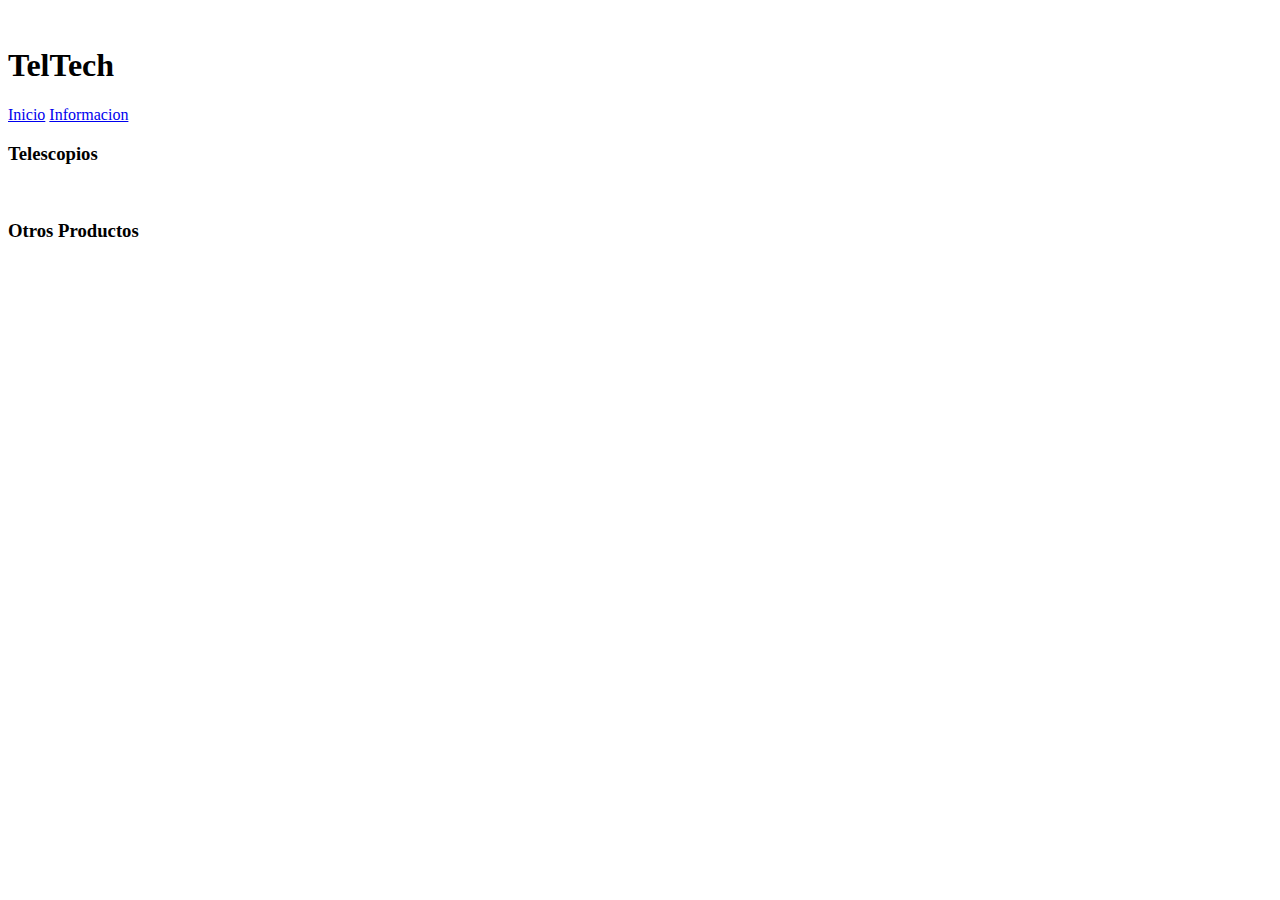
==== Productos.html @ c5390b18 "Creado el index, informacion, productos de la empresa TelTech" ====
<!DOCTYPE html>
<html lang="en">

<head>
    <meta charset="UTF-8">
    <meta http-equiv="X-UA-Compatible" content="IE=edge">
    <meta name="viewport" content="width=device-width, initial-scale=1.0">
    <title>TelTech/Productos</title>
</head>

<body>
    <header>
        <img src="" alt="">
        <h1>TelTech</h1>
        <nav>
            <a href="index.html">Inicio</a>
            <a href="Informacion.html">Informacion</a>
        </nav>
    </header>

    <div>
        <h3>Telescopios</h3>
        <div>
            <img />
            <img />
            <img />
            <img />
            <h3>Otros Productos</h3>
            <div>
                <img />
                <img />
                <img />
                <img />
            </div>
        </div>
    </div>
</body>

</html>
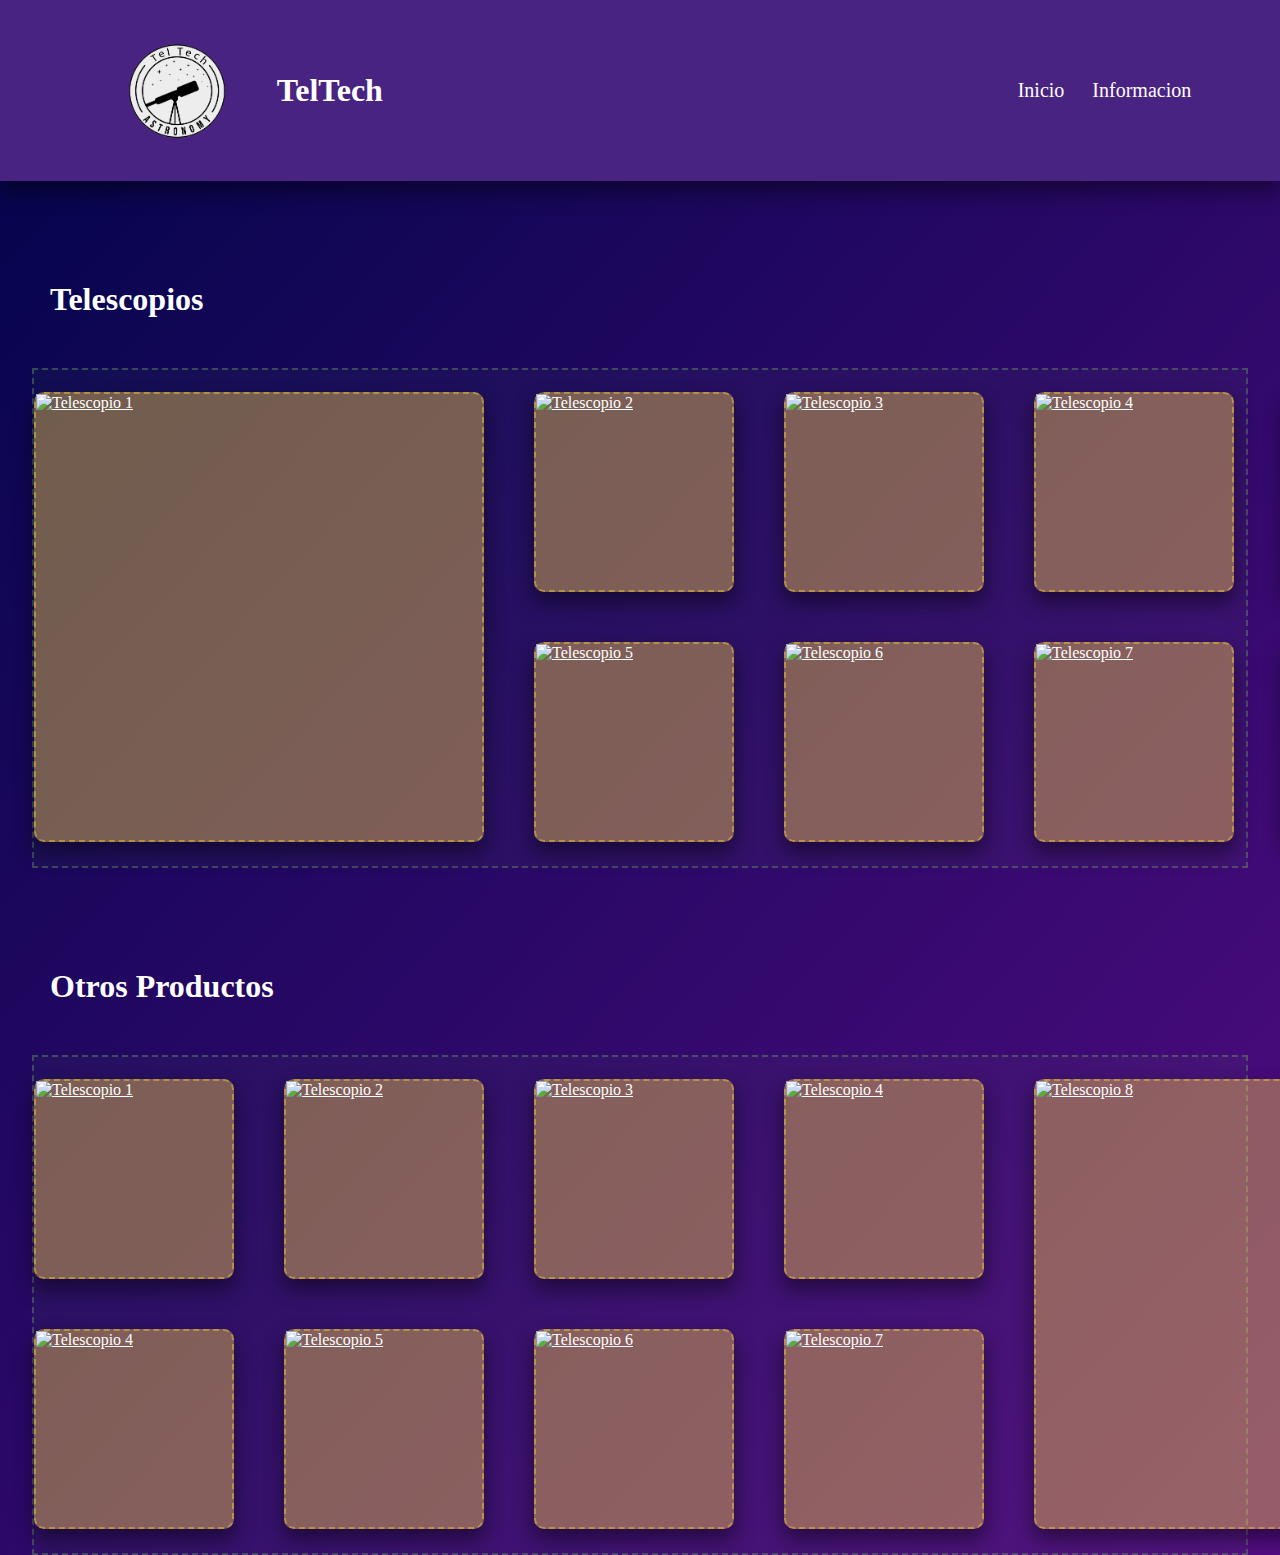
==== commit bdb8d677: "segundo commit" ====
--- a/Productos.html
+++ b/Productos.html
@@ -6,35 +6,59 @@
     <meta http-equiv="X-UA-Compatible" content="IE=edge">
     <meta name="viewport" content="width=device-width, initial-scale=1.0">
     <title>TelTech/Productos</title>
+    <link rel="stylesheet" href="productos.css">
 </head>
 
 <body>
-    <header>
-        <img src="" alt="">
-        <h1>TelTech</h1>
+    <header class="header">
         <nav>
-            <a href="index.html">Inicio</a>
-            <a href="Informacion.html">Informacion</a>
+          <img src="/Assets/LogoTeltech2.png" alt="logo" class="logo" />
+          <h1>TelTech</h1>
+          <div class="nav-links">
+            <ul>
+              <li><a href="Index.html">Inicio</a></li>
+              <li><a href="Informacion.html">Informacion</a></li>
+            </ul>
+          </div>
         </nav>
-    </header>
+      </header>
 
-    <div>
-        <h3>Telescopios</h3>
+    <div class="main">
+        <h1>Telescopios</h1>
         <div>
-            <img />
-            <img />
-            <img />
-            <img />
-            <h3>Otros Productos</h3>
-            <div>
-                <img />
-                <img />
-                <img />
-                <img />
+            <div class="Catalogo">
+
+                <div class="grid-item1"> <a href=""><img src="Assets\tel1.jpeg" alt="Telescopio 1" /></a> </div>
+                <div class="grid-item2"> <a href=""><img src="Assets\tel2.jpeg" alt="Telescopio 2" /></a> </div>
+                <div class="grid-item3"> <a href=""><img src="Assets\tel3.jpeg" alt="Telescopio 3" /></a> </div>
+                <div class="grid-item4"> <a href=""><img src="Assets\tel4.jpeg" alt="Telescopio 4" /></a> </div>
+                <div class="grid-item5"> <a href=""><img src="Assets\tel4.jpeg" alt="Telescopio 4" /></a> </div>
+                <div class="grid-item6"> <a href=""><img src="Assets\tel4.jpeg" alt="Telescopio 5" /></a> </div>
+                <div class="grid-item7"> <a href=""><img src="Assets\tel4.jpeg" alt="Telescopio 6" /></a> </div>
+                <div class="grid-item8"> <a href=""><img src="Assets\tel4.jpeg" alt="Telescopio 7" /></a> </div>
+                <div class="grid-item9"> <a href=""><img src="Assets\tel4.jpeg" alt="Telescopio 8" /></a> </div>
+
             </div>
         </div>
+        <h1>Otros Productos</h1>
+        <div>
+            <div class="Catalogo">
+
+                <div class="grid-item10"> <a href=""><img src="Assets\tel1.jpeg" alt="Telescopio 1" /></a> </div>
+                <div class="grid-item11"> <a href=""><img src="Assets\tel2.jpeg" alt="Telescopio 2" /></a> </div>
+                <div class="grid-item12"> <a href=""><img src="Assets\tel3.jpeg" alt="Telescopio 3" /></a> </div>
+                <div class="grid-item13"> <a href=""><img src="Assets\tel4.jpeg" alt="Telescopio 4" /></a> </div>
+                <div class="grid-item14"> <a href=""><img src="Assets\tel4.jpeg" alt="Telescopio 4" /></a> </div>
+                <div class="grid-item15"> <a href=""><img src="Assets\tel4.jpeg" alt="Telescopio 5" /></a> </div>
+                <div class="grid-item16"> <a href=""><img src="Assets\tel4.jpeg" alt="Telescopio 6" /></a> </div>
+                <div class="grid-item17"> <a href=""><img src="Assets\tel4.jpeg" alt="Telescopio 7" /></a> </div>
+                <div class="grid-item18"> <a href=""><img src="Assets\tel4.jpeg" alt="Telescopio 8" /></a> </div>
+
+            </div>
+        </div>
+
+
     </div>
 </body>
 
-</html>
-
+</html>--- a/productos.css
+++ b/productos.css
@@ -0,0 +1,133 @@
+* {
+  margin: 0 auto;
+  padding: 0;
+}
+
+/*-----------------------Header--------------------*/
+
+html h1, p, a, li {
+    color: white;
+}
+
+.header {
+  width: 100%;
+  min-height: 100px;
+  position: sticky;
+  background-color:  rgb(73, 35, 129);
+  box-shadow: 0px 10px 20px 1px rgba(0, 0, 0, 0.445);
+  
+}
+
+nav {
+  display: flex;
+  padding: 2% 6%;
+  justify-content: space-between;
+  align-items: center;
+}
+
+.logo {
+  width: 200px;
+  height: 130px;
+}
+
+.nav-links {
+  flex: 1;
+  text-align: right;
+  
+}
+
+.nav-links ul li  {
+  list-style: none;
+  display: inline-block;
+  padding: 8px 12px;
+  position: relative;
+
+}
+
+.nav-links ul li a{
+    font-style: none;
+    text-decoration: none;
+    font-size: 20px;
+}
+
+/*-----------------------Productos--------------------*/
+
+.main {
+    background-image: linear-gradient(to bottom right, rgb(6, 5, 78) , rgb(83, 12, 131));
+}
+
+.main h1 {
+  padding-top: 100px;
+  padding-bottom: 50px;
+  padding-left: 50px;
+}
+
+.Catalogo {
+  display: grid;
+  grid-template-columns: auto auto auto auto auto;
+  grid-template-rows: 200px 100px 100px 100px 100px;
+  gap: 50px 50px;
+
+  box-sizing: border-box;
+  width: 95%;
+  height: 500px;
+  
+  margin-left: auto;
+  margin-right: auto;
+  padding-top: 22px;
+
+  background: rgba(114, 186, 94, 0.05);
+  border: 2px dashed rgba(114, 186, 94, 0.35);
+
+
+}
+
+.Catalogo div {
+  box-sizing: border-box;
+  width: 200px;
+  height: 200px;
+  background: rgba(255, 213, 70, 0.4);
+box-shadow: 0px 10px 20px 1px rgba(0, 0, 0, 0.445);
+
+  border: 2px dashed rgba(236, 198, 48, 0.5);
+  border-radius: 10px;  
+
+}
+
+.grid-item1 {
+  grid-column-start: 1;
+  grid-column-end: 2;  
+  grid-row-start: 1;
+  grid-row-end: 3;
+
+  align-content: left;
+  height: 450px !important;
+  width: 450px !important;
+}
+
+.grid-item18 {
+    grid-column-start: 5;
+    grid-column-end: 5;  
+    grid-row-start: 1;
+    grid-row-end: 3;
+  
+    height: 450px !important;
+    width: 450px !important;
+  
+    
+  }
+
+/* 
+table {
+   border: 5px solid black;
+   width: 100%;
+   border-spacing: 5px;
+}
+
+table img {
+    
+    border: 5px solid black;
+    width: 300px;
+    height: 300px;
+
+} */
